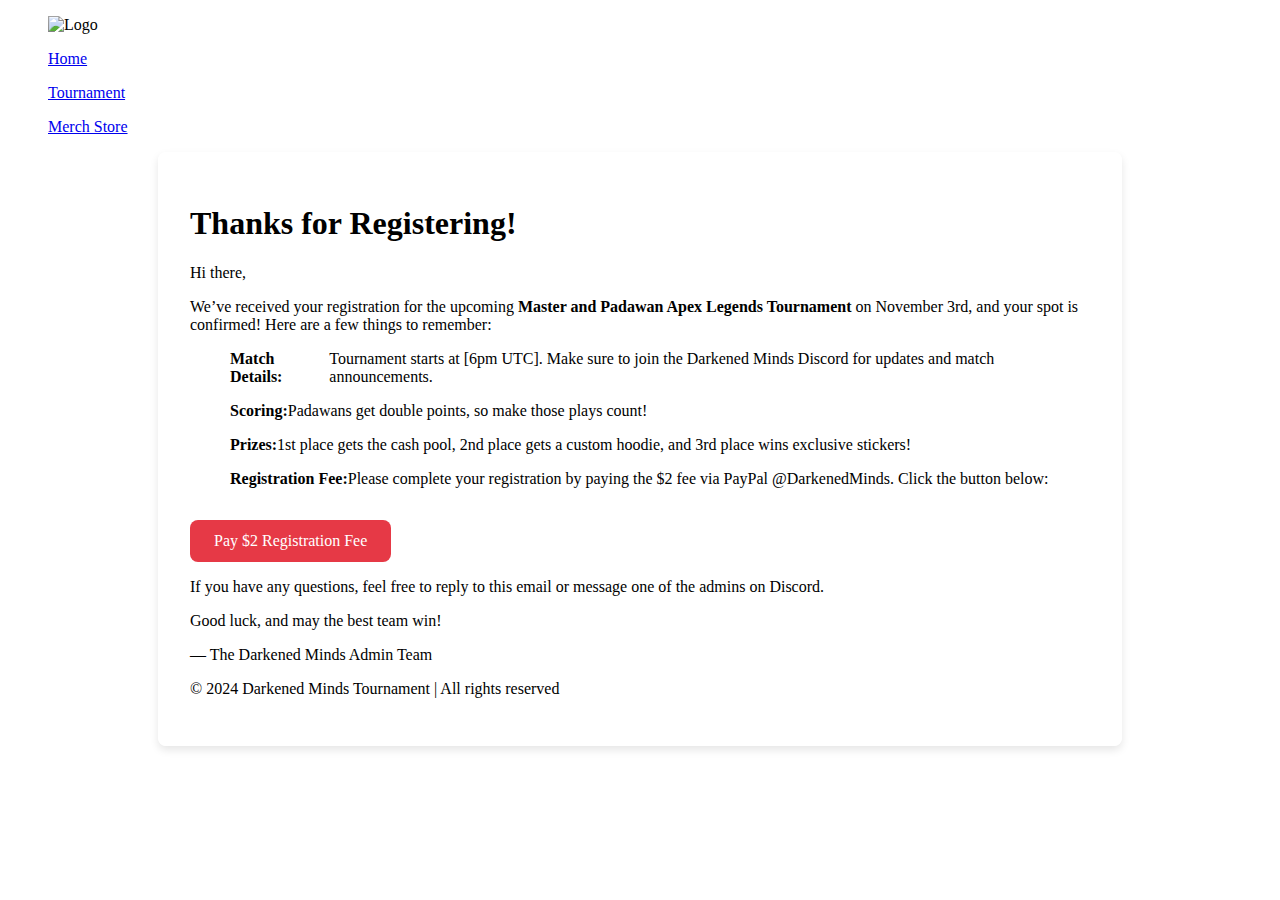
==== view/regresponse.html @ 2430b4a2 "moving pages other than index into view folder for easier deployment" ====
<!DOCTYPE html>
<html lang="en">
<head>
  <meta charset="UTF-8">
  <meta http-equiv="X-UA-Compatible" content="IE=edge">
  <meta name="viewport" content="width=device-width, initial-scale=1.0">
  <title>Registration Confirmation</title>

  <link rel="stylesheet" href="css/tourneystyles.css">
  <style>


    /* Email Container */
    .email-container {
      background-color: rgba(255, 255, 255, 0.8);
      padding: 2rem;
    margin: 1rem auto;
    max-width: 900px;
    text-align: left;
    border-radius: 8px;
    box-shadow: 0 4px 8px rgba(0, 0, 0, 0.1);
    }

    ul li {
    display: flex;
    align-items: left;
    justify-content: left;
    margin: 1rem 0;
}

  

    /* Button Styling */
    .btn {
      display: inline-block;
      padding: 12px 24px;
      font-size: 16px;
      background-color: #e63946;
      color: #ffffff;
      text-decoration: none;
      border-radius: 8px;
      transition: background-color 0.3s;
      margin-top: 1rem;
    }
    .btn:hover {
      background-color: #c21d2a;
    }

  </style>
</head>
<body>
          <!-- Navigation Bar -->
          <nav>
            <ul>
                <li>
                    <img src="assets/DMlogowebsite.png" alt="Logo" class="logo-img"></li>
                <li><a href="index.html" class="current-page">Home</a></li>
                <li><a href="Tournament.php">Tournament</a></li>
                <li><a href="https://shop.darkenedminds.com">Merch Store</a></li>
                <!-- <li><a href="streamers.html">Streamers</a></li> -->
            </ul>
        </nav>

  <div class="email-container">
    <div class="header">
      <h1>Thanks for Registering!</h1>
    </div>
    <p>Hi there,</p>
    <p>We’ve received your registration for the upcoming <strong>Master and Padawan Apex Legends Tournament</strong> on November 3rd, and your spot is confirmed! Here are a few things to remember:</p>
    <ul>
      <li><strong>Match Details:</strong> Tournament starts at [6pm UTC]. Make sure to join the Darkened Minds Discord for updates and match announcements.</li>
      <li><strong>Scoring:</strong> Padawans get double points, so make those plays count!</li>
      <li><strong>Prizes:</strong> 1st place gets the cash pool, 2nd place gets a custom hoodie, and 3rd place wins exclusive stickers!</li>
      <li><strong>Registration Fee:</strong> Please complete your registration by paying the $2 fee via PayPal @DarkenedMinds. Click the button below:</li>
    </ul>
    <p><a href="https://www.paypal.com/paypalme/DarkenedMinds/2" class="btn">Pay $2 Registration Fee</a></p>
    <p>If you have any questions, feel free to reply to this email or message one of the admins on Discord.</p>
    <p>Good luck, and may the best team win!</p>
    <p>— The Darkened Minds Admin Team</p>

    <div class="footer">
      <p>&copy; 2024 Darkened Minds Tournament | All rights reserved</p>
    </div>
  </div>
</body>
</html>
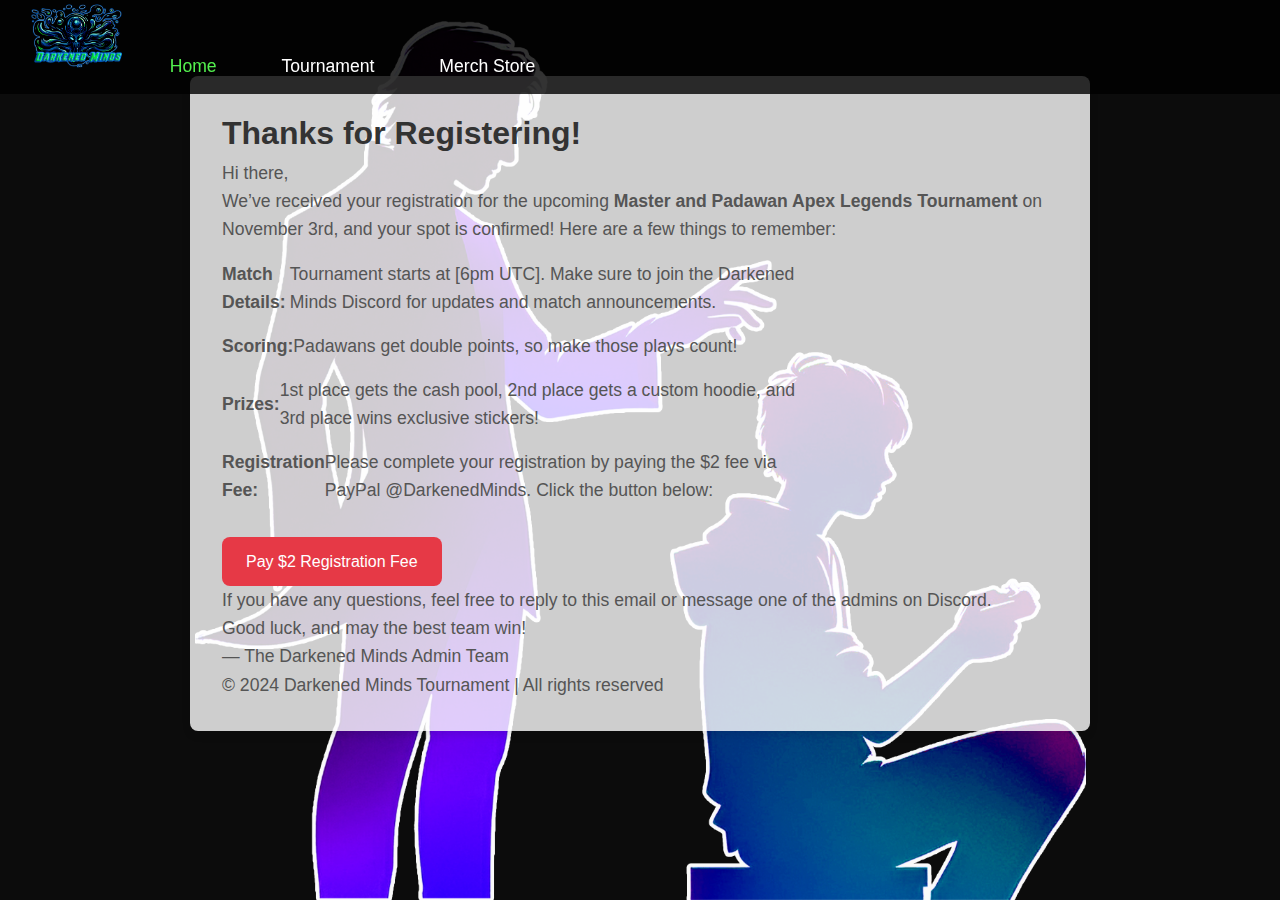
==== commit 77103269: "update urls in view folder" ====
--- a/view/regresponse.html
+++ b/view/regresponse.html
@@ -6,7 +6,7 @@
   <meta name="viewport" content="width=device-width, initial-scale=1.0">
   <title>Registration Confirmation</title>
 
-  <link rel="stylesheet" href="css/tourneystyles.css">
+  <link rel="stylesheet" href="../css/tourneystyles.css">
   <style>
 
 
@@ -53,8 +53,8 @@
           <nav>
             <ul>
                 <li>
-                    <img src="assets/DMlogowebsite.png" alt="Logo" class="logo-img"></li>
-                <li><a href="index.html" class="current-page">Home</a></li>
+                    <img src="../assets/DMlogowebsite.png" alt="Logo" class="logo-img"></li>
+                <li><a href="../index.html" class="current-page">Home</a></li>
                 <li><a href="Tournament.php">Tournament</a></li>
                 <li><a href="https://shop.darkenedminds.com">Merch Store</a></li>
                 <!-- <li><a href="streamers.html">Streamers</a></li> -->
--- a/css/tourneystyles.css
+++ b/css/tourneystyles.css
@@ -0,0 +1,298 @@
+/* Basic Reset */
+* {
+    margin: 0;
+    padding: 0;
+    box-sizing: border-box;
+}
+/* Navigation Bar Styling */
+nav {
+    background-color: rgba(0, 0, 0, 0.8); /* Semi-transparent background */
+    position: fixed; /* Make navbar stay at the top */
+    width: 100%;
+    top: 0;
+    z-index: 999;
+    text-align: center;
+}
+
+nav ul {
+    list-style-type: none;
+    padding: 0;
+    margin: 0;
+}
+
+nav ul li {
+    display: inline;
+    margin-right: 20px;
+}
+
+nav ul li a {
+    color: white;
+    text-decoration: none;
+    font-size: 1.1rem;
+    padding: 14px 20px;
+    display: inline-block;
+}
+
+nav ul li a:hover {
+    background-color: #007bff;
+    border-radius: 4px;
+}
+
+/* Highlight the current page */
+nav ul li a.current-page {
+    color: #53f04e; /* Highlight color */
+    border-radius: 4px;
+}
+
+/* Adjust body content to not go under the navbar */
+body {
+    padding-top: 60px; /* Adjust height based on navbar height */
+    font-family: 'Arial', sans-serif;
+    line-height: 1.6;
+    background-image: url('../assets/MasterPadawan.png'); /* Background for the entire page */
+    background-attachment: fixed;
+    background-position: center;
+    background-repeat: no-repeat;
+    background-size: contain;
+    color: #333;
+    background-color: #0c0c0c;
+}
+
+/* Content Sections */
+header {
+    background-image: url('../assets/TourneyHeader.png');
+    background-position: center;
+    background-size: contain;
+    background-repeat: no-repeat;
+    height: 300px;
+    display: flex;
+    justify-content: center;
+    align-items: center;
+    text-align: center;
+    color: white;
+    padding: 2rem;
+    margin: 1rem auto;
+}
+
+header h1 {
+    font-size: 2.5rem;
+    margin-bottom: 0.5rem;
+}
+
+header p {
+    font-size: 1.2rem;
+}
+
+/* Content Box Styling */
+section {
+    background-color: rgba(255, 255, 255, 0.8); /* White background with slight transparency */
+    padding: 2rem;
+    margin: 1rem auto;
+    max-width: 900px;
+    text-align: left;
+    border-radius: 8px;
+    box-shadow: 0 4px 8px rgba(0, 0, 0, 0.1);
+}
+
+h2 {
+    font-size: 1.8rem;
+    margin-bottom: 1rem;
+    color: #282c34;
+    text-align: center;
+}
+
+p, ul {
+    font-size: 1.1rem;
+    color: #555;
+}
+
+ul {
+    list-style-type: none;
+    padding: 0;
+    width: 100%;
+    max-width: 600px;
+}
+
+ul li {
+    display: flex;
+    align-items: center;
+    justify-content: center ;
+    margin: 1rem 0;
+}
+
+/* Scoring Section Styling */
+#scoring {
+    background-color: rgba(255, 255, 255, 0.9); /* Background color */
+    padding: 2rem;
+    margin: 2rem auto;
+    max-width: 900px;
+    text-align: left;
+    border-radius: 8px;
+    box-shadow: 0 4px 8px rgba(0, 0, 0, 0.1);
+}
+
+#scoring h2 {
+    font-size: 2rem;
+    color: #282c34;
+    margin-bottom: 1rem;
+    text-align: center;
+}
+
+#scoring h3 {
+    font-size: 1.5rem;
+    color: #007bff;
+    margin-top: 1rem;
+}
+
+#scoring p, #scoring ul {
+    font-size: 1rem;
+    margin: 0.5rem 0;
+    line-height: 1.6;
+}
+
+#scoring ul {
+    list-style-type: none;
+    padding-left: 0;
+}
+
+#scoring ul li {
+    margin: 0.5rem 0;
+    justify-content: left;
+}
+
+
+/* Two-column Prizes Section (Centered) */
+#prizes {
+    display: flex;
+    flex-direction: column;
+    align-items: center;
+}
+
+.prize-content {
+    flex: 1;
+    text-align: left;
+}
+
+.prize-image {
+    width: 50%; /* Adjust image width */
+    text-align: right;
+}
+
+.prize-image img {
+    max-width: 100px;
+    height: auto;
+    border-radius: 4px;
+}
+
+.logo-img {
+    width: 100px;
+    height: auto;
+    border-radius: 4px;
+}
+
+.stats-image img{
+    max-width: 400px;
+    height: auto;
+    border-radius: 4px;
+    text-align: center;
+}
+/* Container for the form */
+.form-container {
+    display: flex;
+    justify-content: center;
+    align-items: center;
+    width: 100%;
+    max-width: 500px;
+    padding: 20px;
+    background-color: #ffffff;
+    box-shadow: 0 4px 8px rgba(0, 0, 0, 0.2);
+    border-radius: 10px;
+}
+/* Centering container for the form */
+.form-wrapper {
+    display: flex;
+    justify-content: center;
+    align-items: center;
+    min-height: 80vh; /* Adjust to fit available viewport */
+    padding: 20px;
+}
+/* Style for the form */
+.registration-form {
+    display: flex;
+    flex-direction: column;
+    width: 100%;
+}
+
+/* Form heading */
+.registration-form h2 {
+    text-align: center;
+    margin-bottom: 20px;
+    color: #333333;
+}
+
+/* Form groups for label/input alignment */
+.form-group {
+    display: flex;
+    flex-direction: column;
+    margin-bottom: 15px;
+}
+
+.form-group label {
+    margin-bottom: 5px;
+    color: #555555;
+    font-weight: bold;
+}
+
+/* Input styling */
+.registration-form input[type="text"],
+.registration-form input[type="email"],
+.registration-form input[type="file"] {
+    padding: 10px;
+    font-size: 16px;
+    border: 1px solid #cccccc;
+    border-radius: 5px;
+}
+
+.registration-form input[type="radio"] {
+    margin-right: 5px;
+}
+
+/* Button styling */
+.registration-form button {
+    padding: 12px;
+    font-size: 16px;
+    background-color: #007bff;
+    color: #ffffff;
+    border: none;
+    border-radius: 5px;
+    cursor: pointer;
+    transition: background-color 0.3s;
+}
+
+.registration-form button:hover {
+    background-color: #0056b3;
+}
+/* Links */
+a {
+    color: #007bff;
+    text-decoration: none;
+}
+
+a:hover {
+    text-decoration: underline;
+}
+
+/* Footer Styling */
+footer {
+    background-color: rgba(40, 44, 52, 0.9); /* Semi-transparent footer */
+    color: white;
+    text-align: center;
+    padding: 1rem;
+    margin-top: 2rem;
+}
+
+/* Ensure sections stay readable over the background */
+header, section, footer {
+    position: relative;
+    z-index: 1;
+}
